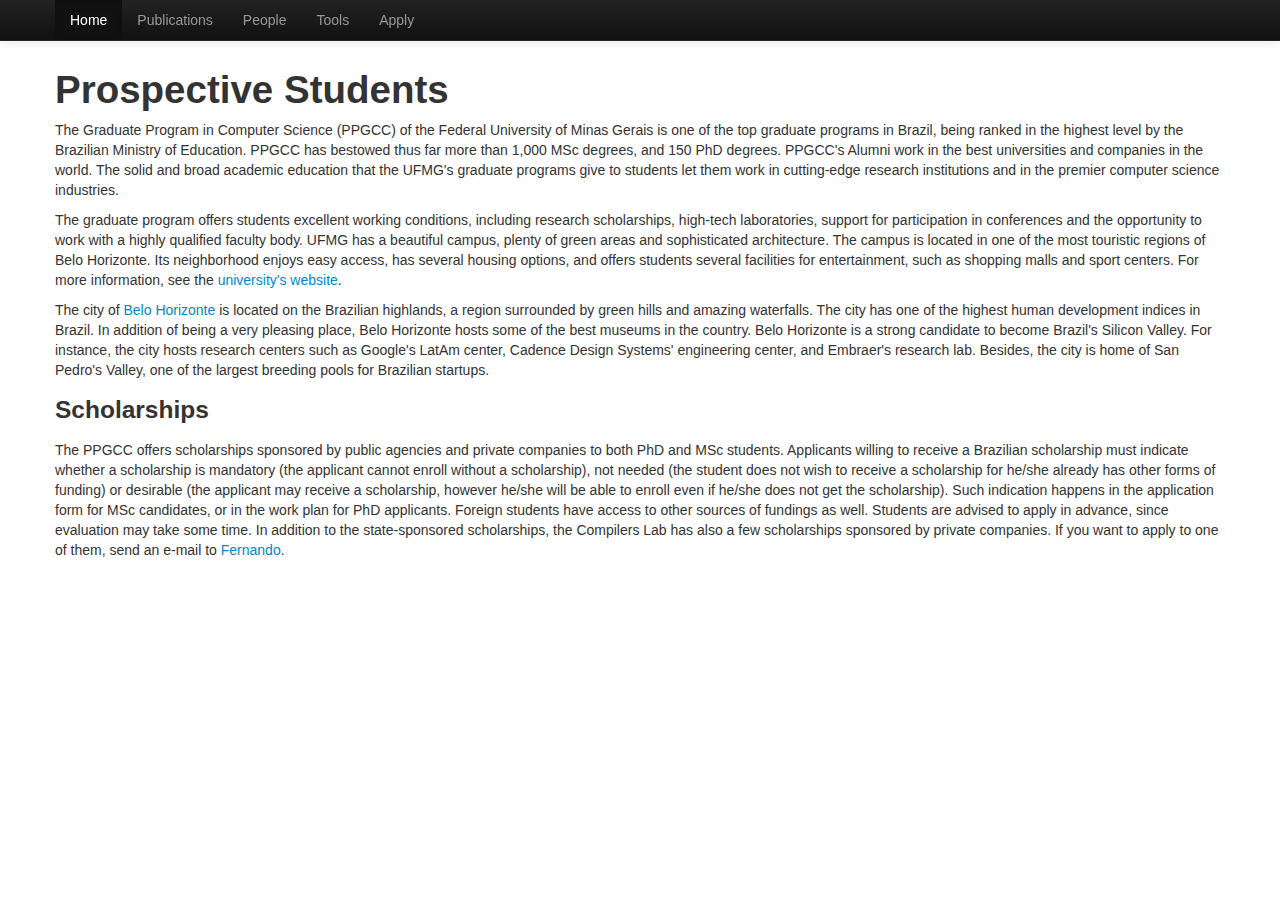
==== apply.html @ 135a4fb8 "Add initial set of source files excluding the misc folder." ====
<!DOCTYPE html>
<html>
  <head>
    <title>Compilers Lab - Master and PhD</title>
    <meta name="viewport" content="width=device-width, initial-scale=1.0">
    <!-- Bootstrap -->
    <link href="css/bootstrap.css" rel="stylesheet">
    <link rel="icon" type="image/png" href="http://www.lac.dcc.ufmg.br/favicon.png">
    <style>
      body {
        padding-top: 60px; /* Container on the bottom of topbar. */
      }
    </style>
    <link href="css/bootstrap-responsive.css" rel="stylesheet">
  </head>

  <body>
    <div class="navbar navbar-inverse navbar-fixed-top">
      <div class="navbar-inner">
        <div class="container">
            <ul class="nav">
              <li class="active"><a href="index.html">Home</a></li>
              <li><a href="publications.html">Publications</a></li>
              <li><a href="people.html">People</a></li>
              <li><a href="http://cuda.dcc.ufmg.br/" target="blank">Tools</a></li>
              <li><a href="apply.html">Apply</a></li>
            </ul>
        </div>
      </div>
    </div>

    <div class="container">

<h1>Prospective Students</h1>

<p>
The Graduate Program in Computer Science (PPGCC) of the Federal University of
Minas Gerais
is one of the top graduate programs in Brazil, being ranked in the
highest level by the Brazilian Ministry of Education. PPGCC has
bestowed thus far more than 1,000 MSc degrees, and 150 PhD degrees. PPGCC's Alumni
work in the best universities and companies in the world. The solid
and broad academic education that the UFMG's graduate programs give to
students let them work in cutting-edge research institutions and in
the premier computer science industries.
</p>

<p>
The graduate program offers students excellent working conditions,
including research scholarships, high-tech laboratories, support for
participation in conferences and the opportunity to work with a highly
qualified faculty body.
UFMG has a beautiful campus, plenty of green areas and sophisticated
architecture. The campus is located in one of the most touristic
regions of Belo Horizonte. Its neighborhood enjoys easy access, has
several housing options, and offers students several facilities for
entertainment, such as shopping malls and sport centers. For more
information, see the <a href="http://www.ufmg.br/" target="blank">
university's website</a>.
</p>

<p>
The city of <a href="https://en.wikipedia.org/wiki/Belo_Horizonte" target="blank">Belo
Horizonte</a> is located on the Brazilian highlands, a
region surrounded by green hills and amazing waterfalls. The city has
one of the highest human development indices in Brazil. In addition of
being a very pleasing place, Belo Horizonte hosts some of the best
museums in the country. Belo Horizonte is a strong candidate to become
Brazil's Silicon Valley. For instance, the city hosts research centers
such as Google's LatAm center, Cadence Design Systems' engineering
center, and Embraer's research lab. Besides, the city is home of San
Pedro's Valley, one of the largest breeding pools for Brazilian
startups.
</p>

<h3>Scholarships</h3>

<p>
The PPGCC offers scholarships sponsored by public agencies and private
companies to both PhD and MSc students. Applicants willing to receive
a Brazilian scholarship must indicate whether a scholarship is
mandatory (the applicant cannot enroll without a scholarship), not
needed (the student does not wish to receive a scholarship for he/she
already has other forms of funding) or desirable (the applicant may
receive a scholarship, however he/she will be able to enroll even if
he/she does not get the scholarship). Such indication happens in the
application form for MSc candidates, or in the work plan for PhD
applicants. Foreign students have access to other sources of fundings
as well. Students are advised to apply in advance, since evaluation
may take some time.
In addition to the state-sponsored scholarships, the Compilers Lab has
also a few scholarships sponsored by private companies.
If you want to apply to one of them, send an e-mail to
<a href="http://www.dcc.ufmg.br/~fernando/" target="blank">Fernando</a>.
</p>

    </div>

  </body>
</html>
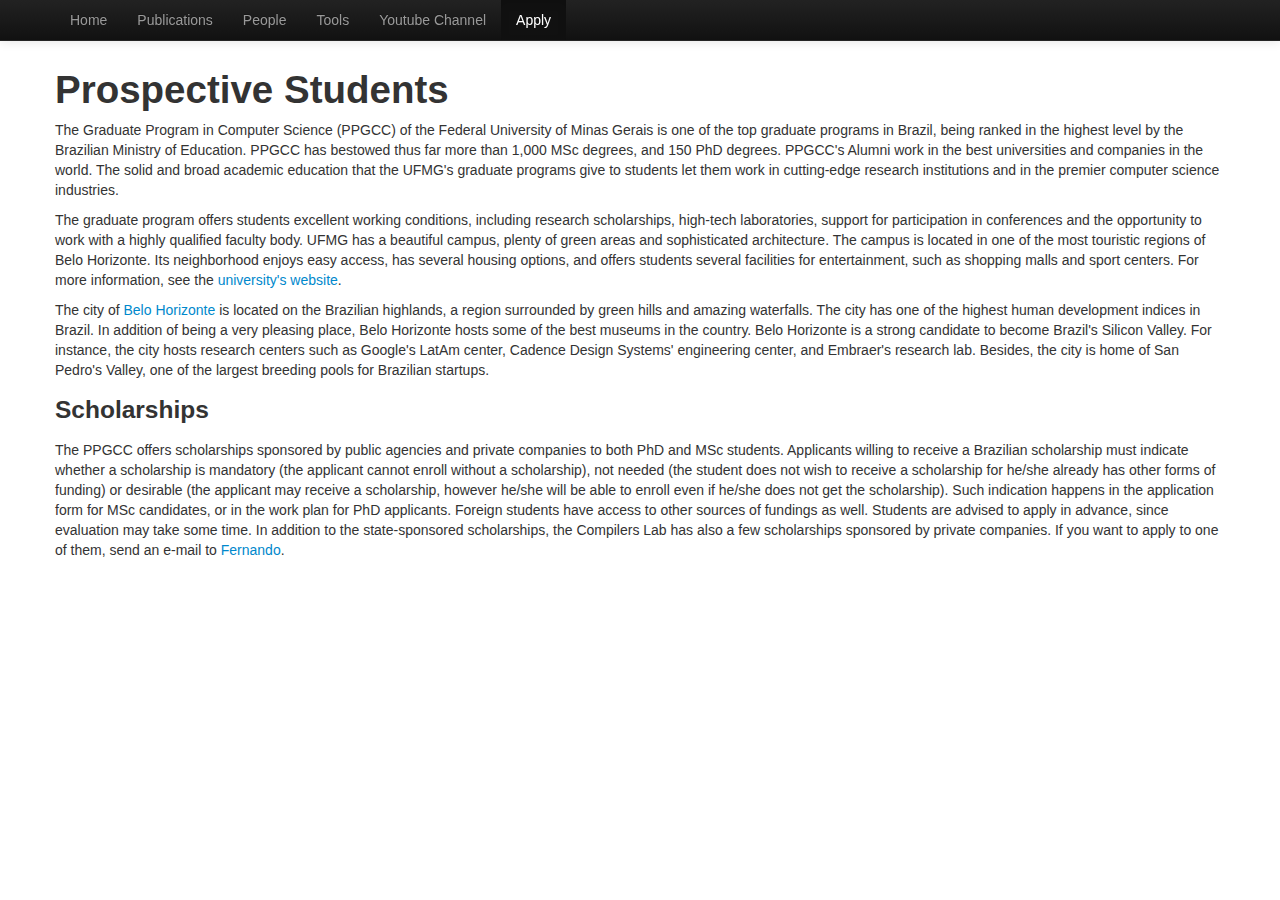
==== commit b5ab079a: "Fixing small issues regarding the current active tab." ====
--- a/apply.html
+++ b/apply.html
@@ -5,7 +5,8 @@
     <meta name="viewport" content="width=device-width, initial-scale=1.0">
     <!-- Bootstrap -->
     <link href="css/bootstrap.css" rel="stylesheet">
-    <link rel="icon" type="image/png" href="http://www.lac.dcc.ufmg.br/favicon.png">
+    <!-- Favicon -->
+    <link href="images/favicon.ico" rel="shortcut icon"/>
     <style>
       body {
         padding-top: 60px; /* Container on the bottom of topbar. */
@@ -19,11 +20,12 @@
       <div class="navbar-inner">
         <div class="container">
             <ul class="nav">
-              <li class="active"><a href="index.html">Home</a></li>
+              <li><a href="index.html">Home</a></li>
               <li><a href="publications.html">Publications</a></li>
               <li><a href="people.html">People</a></li>
               <li><a href="http://cuda.dcc.ufmg.br/" target="blank">Tools</a></li>
-              <li><a href="apply.html">Apply</a></li>
+              <li><a href="https://www.youtube.com/@compilerslab" target="blank">Youtube Channel</a></li>
+	      <li class="active"><a href="apply.html">Apply</a></li>
             </ul>
         </div>
       </div>
